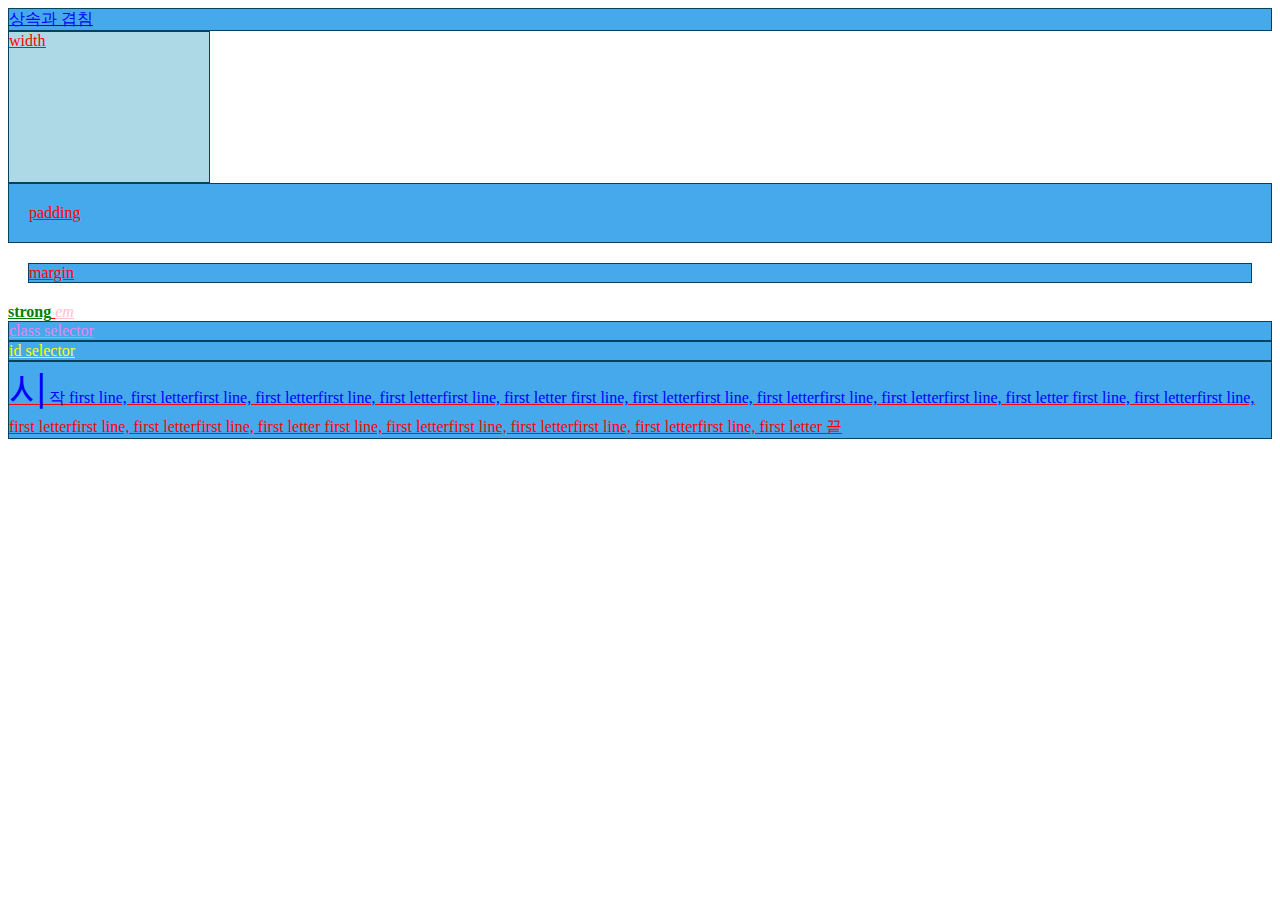
==== css.html @ 148fe6b9 "dsfsdfdf" ====
<!DOCTYPE html>
<html>
    <head>
        <title>css</title>
        <meta charset="utf-8" />
        <style>
            body{ color: red; }
            #div1{ color: blue; }
            #div2{ color: #41c0bc; }
            #div3{ color: rgb(red, green, blue)}
            /* ccs의 주석 */
        </style>
        <!-- html의 주석-->
    </head>
    <body>
        <div id="div1">상속과 겹침</div>

        <style>
            div{ 
                background-color: rgb(69, 169, 236);
                border: solid 1px rgb(3, 67, 94);
            }
            #w1{
                width: 200px;
                height: 150px;
                background-color: lightblue;
            }
        </style>
        <div id="w1">width</div>
        <style>
            #p1{
                padding: 20px;
            }
        </style>
        <div id="p1" >padding</div>

        <style>
            #m1{
                margin: 20px;
            }
        </style>
        <div id="m1">margin</div>

        <style>
            *{ text-decoration: underline; }
            strong{ /* element selector 요소 선택자 */
                color: green;
            }
            em{
                color: pink;
            }
        </style>
        <strong>strong</strong>
        <em>em</em>

        <style>
            .c1{
                color: violet;
            }
            #d1{
                color: yellow;
            }
        </style>
        <div class="c1" >class selector</div>
        <div id="d1">id selector</div>

        <style>
            #f1::first-line{
                color: blue;
            }
            #f1::first-letter{
                font-size: 40px;
            }
            #f1::before{ content: "시작";}
            #f1::after{content: "끝";}
        </style>
        <div id="f1">
            first line, first letterfirst line, first letterfirst line, first letterfirst line, first letter
            first line, first letterfirst line, first letterfirst line, first letterfirst line, first letter
            first line, first letterfirst line, first letterfirst line, first letterfirst line, first letter
            first line, first letterfirst line, first letterfirst line, first letterfirst line, first letter
        </div>
    </body>
</html>
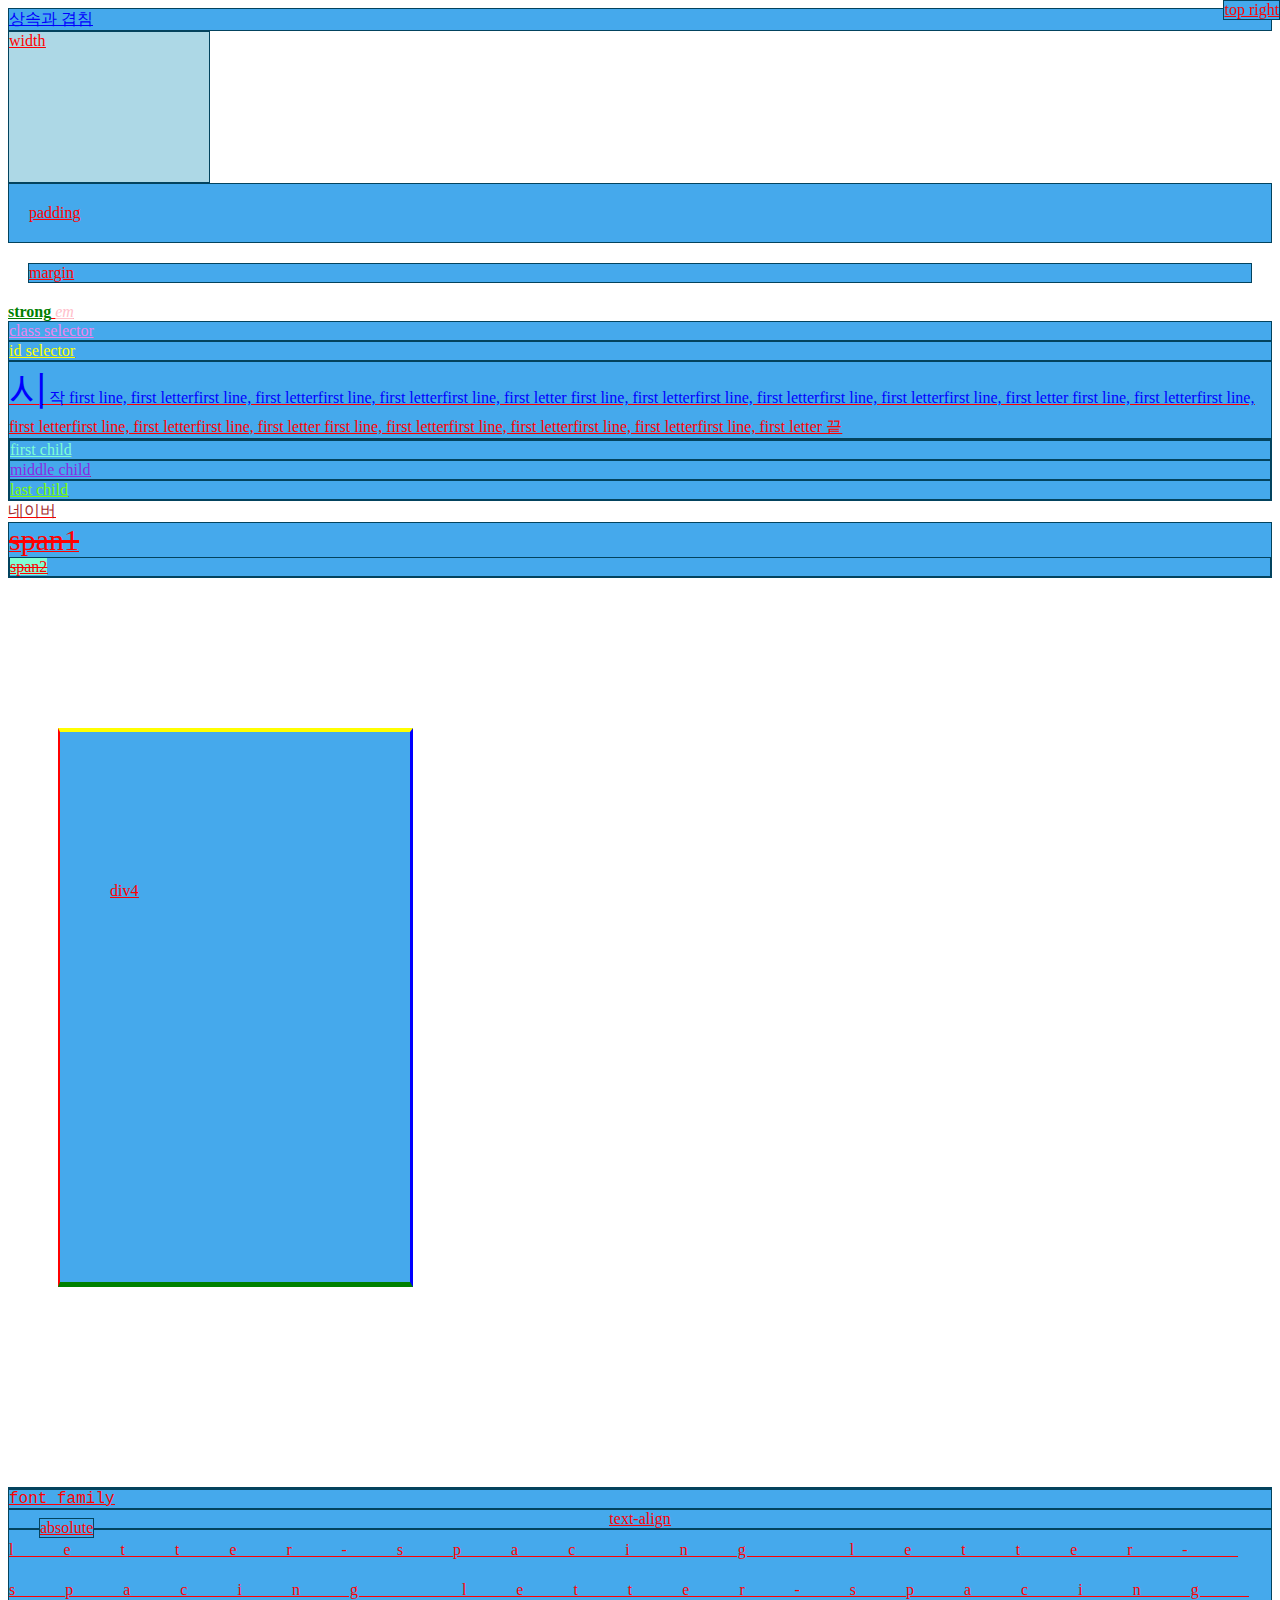
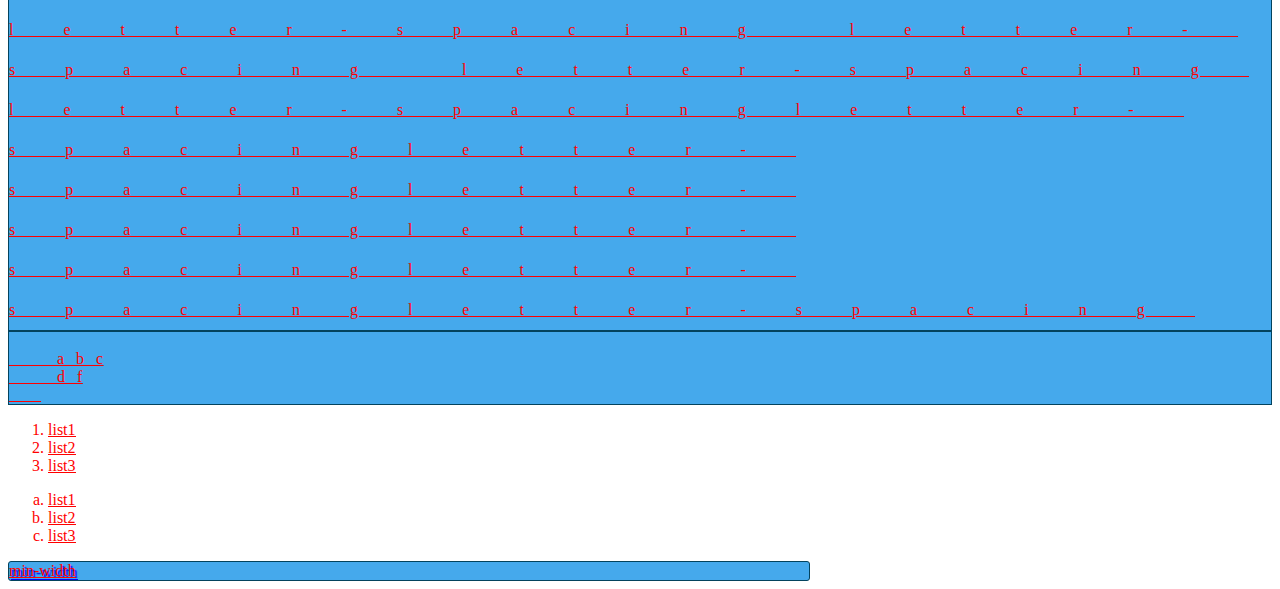
==== commit a15bc023: "dfasdf" ====
--- a/css.html
+++ b/css.html
@@ -80,5 +80,173 @@
             first line, first letterfirst line, first letterfirst line, first letterfirst line, first letter
             first line, first letterfirst line, first letterfirst line, first letterfirst line, first letter
         </div>
+
+        <style>
+            #d2 div:first-child{
+                color: aquamarine;
+            }
+            #d2 div:nth-child(2){
+                color:blueviolet;
+            }
+            #d2 div:last-child{
+                color: chartreuse;
+            }
+
+        </style>
+        <div id="d2">
+            <div>first child</div>
+            <div>middle child</div>
+            <div>last child</div>
+        </div>
+
+        <style>
+            /* :link, visited, :hover, active, :focus */
+            a:link{ color:brown; } /*링크가 있을때*/
+            a:visited{ color: aquamarine; } /*방문한 후*/
+            a:hover{ color: blueviolet;} /*마우스를 올리면*/
+            a:active{ color: darkslateblue;} /*클릭하면*/
+            a:focus{ color:darkgoldenrod;} /*포커스 되면*/
+            a{text-decoration: none;}
+        </style>
+        <a href="https://www.naver.com/">네이버</a>
+
+        <style>
+            #d3>span{/*자식 요소 선택자*/
+                font-size: 30px;
+            }
+            #d3 span{/*하위 요소 선택자*/
+                text-decoration: line-through;
+            }
+            #d3>div>span{
+                background-color: aquamarine;
+            }
+        </style>
+        <div id="d3">
+            <span>span1</span>
+            <div>
+                <span>span2</span>
+            </div>
+        </div>
+
+        <style>
+            /* width, height, margin, border, padding */
+            #d4{
+                width: 200px;
+                height: 200px;
+                border: solid 2px black;
+                border-left: solid 2px red;
+                border-right: solid 3px blue;
+                border-top: solid 4px yellow;
+                border-bottom: solid 5px green;
+
+                margin: 100px;
+                margin: 50px 100px;/*상하 좌우*/
+                margin: 50px 100px 150px 200px;/*상 우 하 좌*/
+                /*위부터 시계방향*/
+                margin-left: 50px;
+                margin-right: 100px;
+                margin-top: 150px;
+                margin-bottom: 200px;
+
+                padding: 100px;
+                padding: 50px 100px;/*상하 좌우*/
+                padding: 50px 100px 150px 200px;/*상 우 하 좌*/
+                /*위부터 시계방향*/
+                padding-left: 50px;
+                padding-right: 100px;
+                padding-top: 150px;
+                padding-bottom: 200px;
+            }
+        </style>
+        <div id="d4">div4</div>
+
+        <style>
+            #d5{
+                position: absolute; /*절대적인*/
+                left: 30px;
+                top: 30px;
+            }
+            #d6{
+                position: relative;
+                /*relative 부모는 absolute자식의 기준이 된다*/
+            }
+        </style>
+        <div id="d6">
+            <div id="d5">absolute</div>
+        </div>
+
+        <style>
+            #d7{
+                position: fixed;
+                top: 0px;
+                right: 0px;
+            }
+        </style>
+        <div id="d7">top right</div>
+
+        <style>
+            #d8{
+                font-family: 'Courier New', Courier, monospace;
+            }
+        </style>
+        <div id="d8">font family</div>
+
+        <style>
+            #d9{
+                text-align: center;
+            }
+        </style>
+        <div id="d9">text-align</div>
+
+        <style>
+            #d10{
+                letter-spacing: 50px;
+                line-height: 40px;
+            }
+        </style>
+        <div id="d10">letter-spacing letter-spacing letter-spacing letter-spacing letter-spacing letter-spacing letter-spacingletter-spacingletter-spacingletter-spacingletter-spacingletter-spacingletter-spacing
+        </div>
+
+        <style>
+            #d11{
+                white-space:pre;
+            }
+        </style>
+        <div id="d11">
+            a   b   c
+            d   f
+        </div>
+
+        <style>
+            ul{
+                list-style-type: decimal;
+            }
+
+            ol{
+                list-style-type: lower-alpha;
+            }
+        </style>
+
+        <ul>
+            <li>list1</li>
+            <li>list2</li>
+            <li>list3</li>
+        </ul>
+        <ol>
+            <li>list1</li>
+            <li>list2</li>
+            <li>list3</li>
+        </ol>
+
+        <style>
+            #d12{
+                min-width: 200px;
+                max-width: 800px;
+                border-radius: 3px;
+                text-shadow: 2px 2px 1px blue;
+            }
+        </style>
+        <div id="d12">min-width</div>
+            
     </body>
 </html>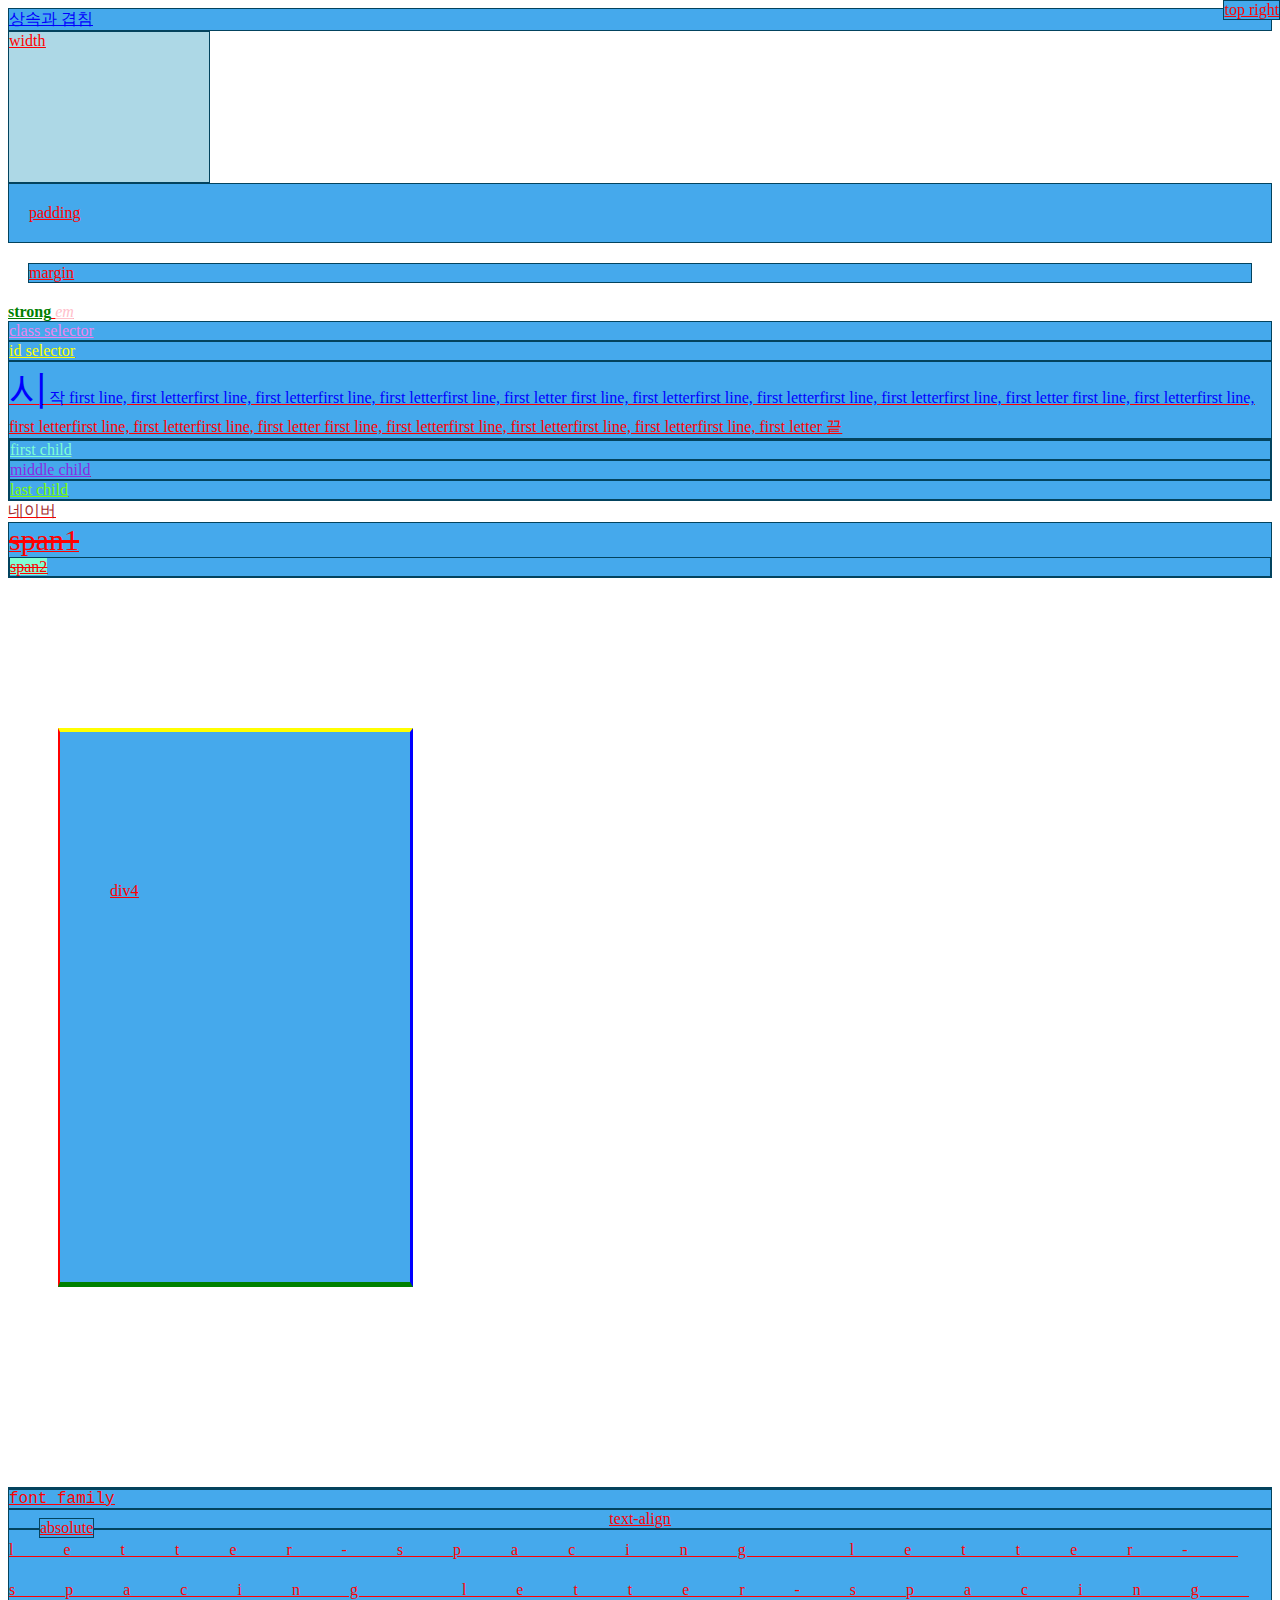
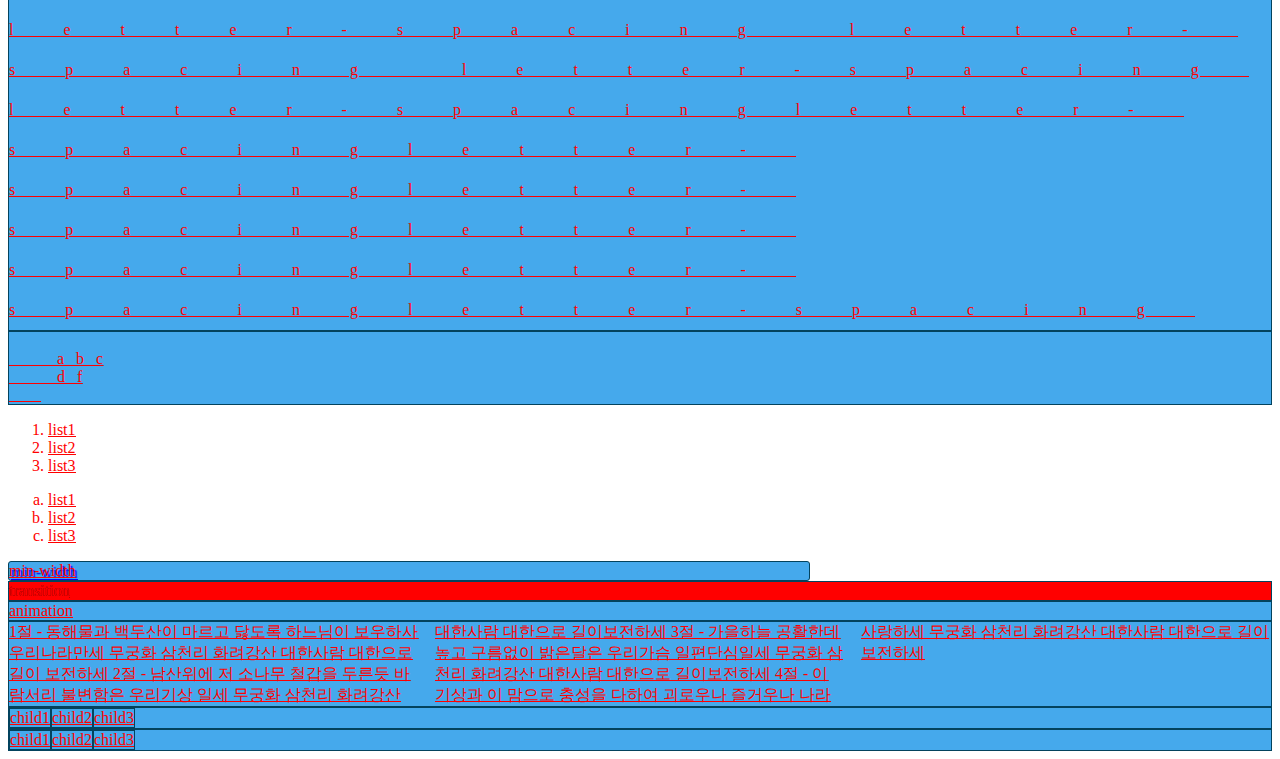
==== commit 70f845b0: "wdw" ====
--- a/css.html
+++ b/css.html
@@ -247,6 +247,89 @@
             }
         </style>
         <div id="d12">min-width</div>
+
+        <style>
+            #d13{
+                background-color: red;
+                border-radius: 0px;
+                text-shadow: 0px 0px 0px black;
+                transition: background-color 1s,
+                border-radius 1s,text-shadow 1s;
+            }
+            #d13:hover{
+                background-color: blue;
+                border-radius: 20px;
+                text-shadow: 2px 2px 2px black;
+            }
+        </style>
+        <div id="d13">transition</div>
+
+        <style>
+            #d14{}
+            #d14:hover{
+                animation-name: d14_animation;
+                animation-duration: 2s;
+
+            }
+            @keyframes d14_animation{
+                0%{background-color: white;}
+                50%{background-color: red;}
+                100%{background-color: green;}
+            }
+        </style>
+        <div id="d14">animation</div>
+
+        <style>
+            .col1{
+                columns: 100px 3;
+                /*최소 넓이, 최대 단수*/
+            }
+        </style>
+        <div class="col1">
+            1절 - 동해물과 백두산이 마르고 닳도록
+            하느님이 보우하사 우리나라만세
+            무궁화 삼천리 화려강산 대한사람 대한으로 길이 보전하세
+            
+            2절 - 남산위에 저 소나무 철갑을 두른듯
+            바람서리 불변함은 우리기상 일세
+            무궁화 삼천리 화려강산 대한사람 대한으로 길이보전하세
+            
+            3절 - 가을하늘 공활한데 높고 구름없이 
+            밝은달은 우리가슴 일편단심일세
+            무궁화 삼천리 화려강산 대한사람 대한으로 길이보전하세
+            
+            4절 - 이 기상과 이 맘으로 충성을 다하여
+            괴로우나 즐거우나 나라사랑하세
+            무궁화 삼천리 화려강산 대한사람 대한으로 길이보전하세
+        </div>
+
+        <style>
+            #d15{
+                display: flex;
+                /*표시방식: 유연하게*/
+
+            }
+            #div>div:nth-child(1){flex:2; }
+            #div>div:nth-child(2){flex:5; }
+            #div>div:nth-child(3){flex:8; }
+        </style>
+        <div id="d15">
+            <div>child1</div>
+            <div>child2</div>
+            <div>child3</div>
+        </div>
+
+        <style>
+            #d16{
+                display: flex;
+                justify-content: space;
+            }
+        </style>
+        <div id="d16">
+            <div>child1</div>
+            <div>child2</div>
+            <div>child3</div>
+        </div>
             
     </body>
 </html>